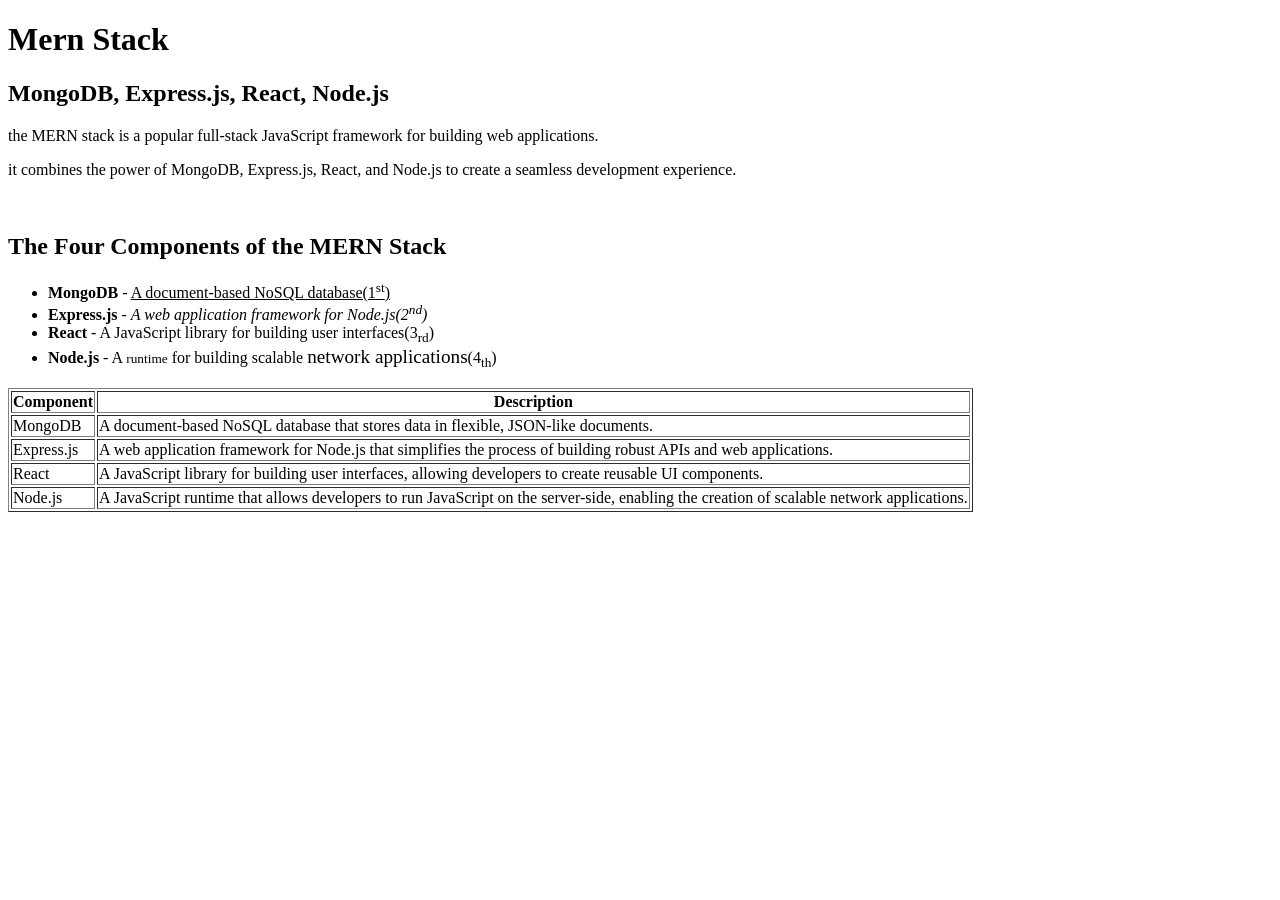
==== HTML/index.html @ 8335202b "HTML" ====
<!DOCTYPE html>
<html lang="en">
<head>
    <meta charset="UTF-8">
    <meta name="viewport" content="width=device-width, initial-scale=1.0">
    <title>Document</title>
</head>
<body>
    <h1>Mern Stack</h1>
    <h2>MongoDB, Express.js, React, Node.js</h2>
    <p>the MERN stack is a popular full-stack JavaScript framework for building web applications.</p>
    <p>it combines the power of MongoDB, Express.js, React, and Node.js to create a seamless development experience.</p>
    <br>
    <h2>The Four Components of the MERN Stack</h2>
    <ul>
        <li><b>MongoDB</b> - <u>A document-based NoSQL database(1<sup>st</sup>)</u></li>
        <li><b>Express.js</b> - <i>A web application framework for Node.js(2<sup>nd</sup>)</i></li>
        <li><b>React</b> - A JavaScript library for building user interfaces(3<sub>rd</sub>)</li>
        <li><b>Node.js</b> - A <small> runtime</small>  for building scalable <big>network applications</big>(4<sub>th</sub>)</li>
    </ul>
    <table border="1">
        <tr>
            <th>Component</th>
            <th>Description</th>
        </tr>
        <tr>
            <td>MongoDB</td>
            <td>A document-based NoSQL database that stores data in flexible, JSON-like documents.</td>
        </tr>
        <tr>
            <td>Express.js</td>
            <td>A web application framework for Node.js that simplifies the process of building robust APIs and web applications.</td>
        </tr>
        <tr>
            <td>React</td>
            <td>A JavaScript library for building user interfaces, allowing developers to create reusable UI components.</td>
        </tr>
        <tr>
            <td>Node.js</td>
            <td>A JavaScript runtime that allows developers to run JavaScript on the server-side, enabling the creation of scalable network applications.</td>
        </tr>
    </table>
</body>
</html>
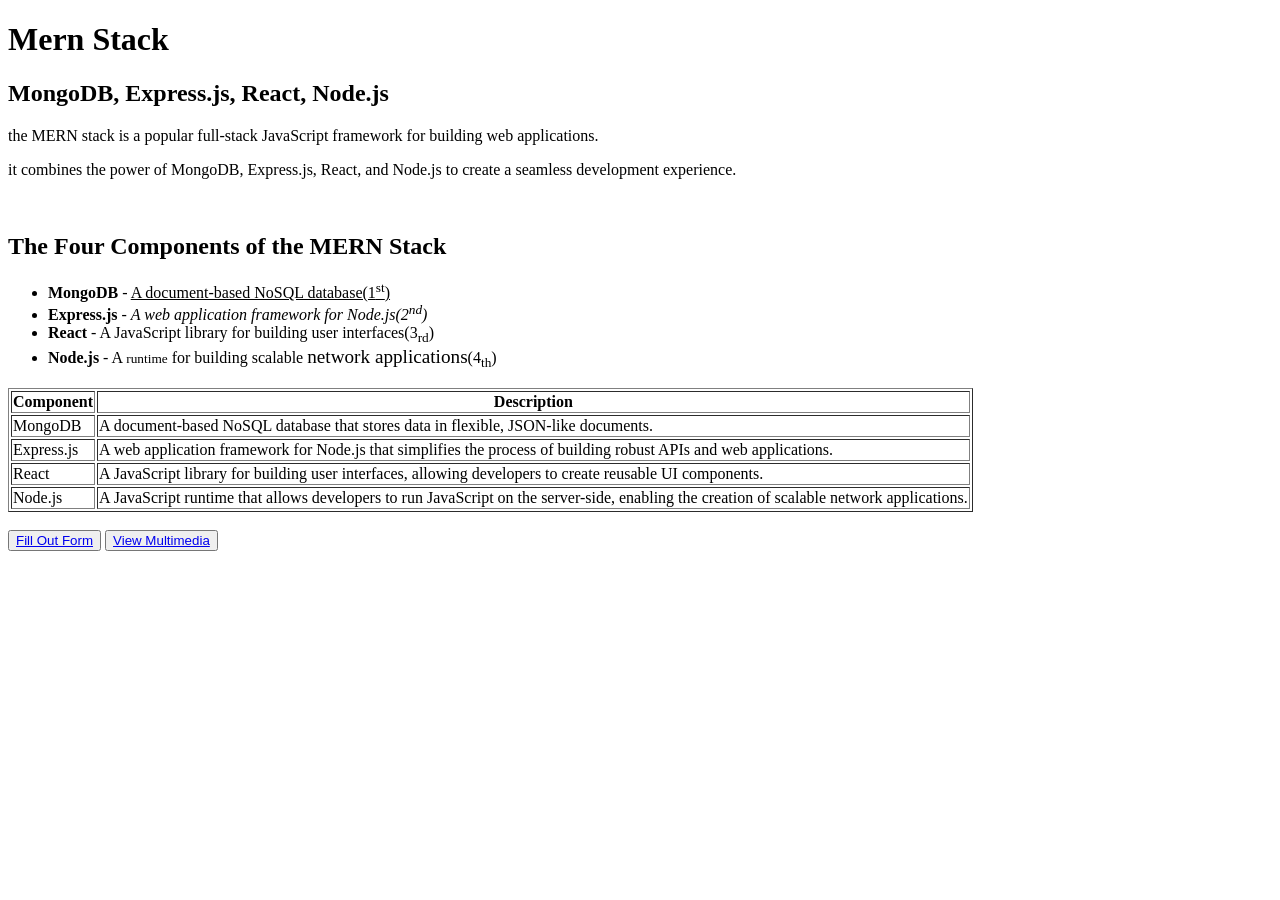
==== commit e2778e40: "files and forms" ====
--- a/HTML/index.html
+++ b/HTML/index.html
@@ -40,5 +40,8 @@
             <td>A JavaScript runtime that allows developers to run JavaScript on the server-side, enabling the creation of scalable network applications.</td>
         </tr>
     </table>
+    <br>
+    <button><a href="forms.html">Fill Out Form</a></button>
+    <button><a href="multimedia.html">View Multimedia </a></button>
 </body>
 </html>  
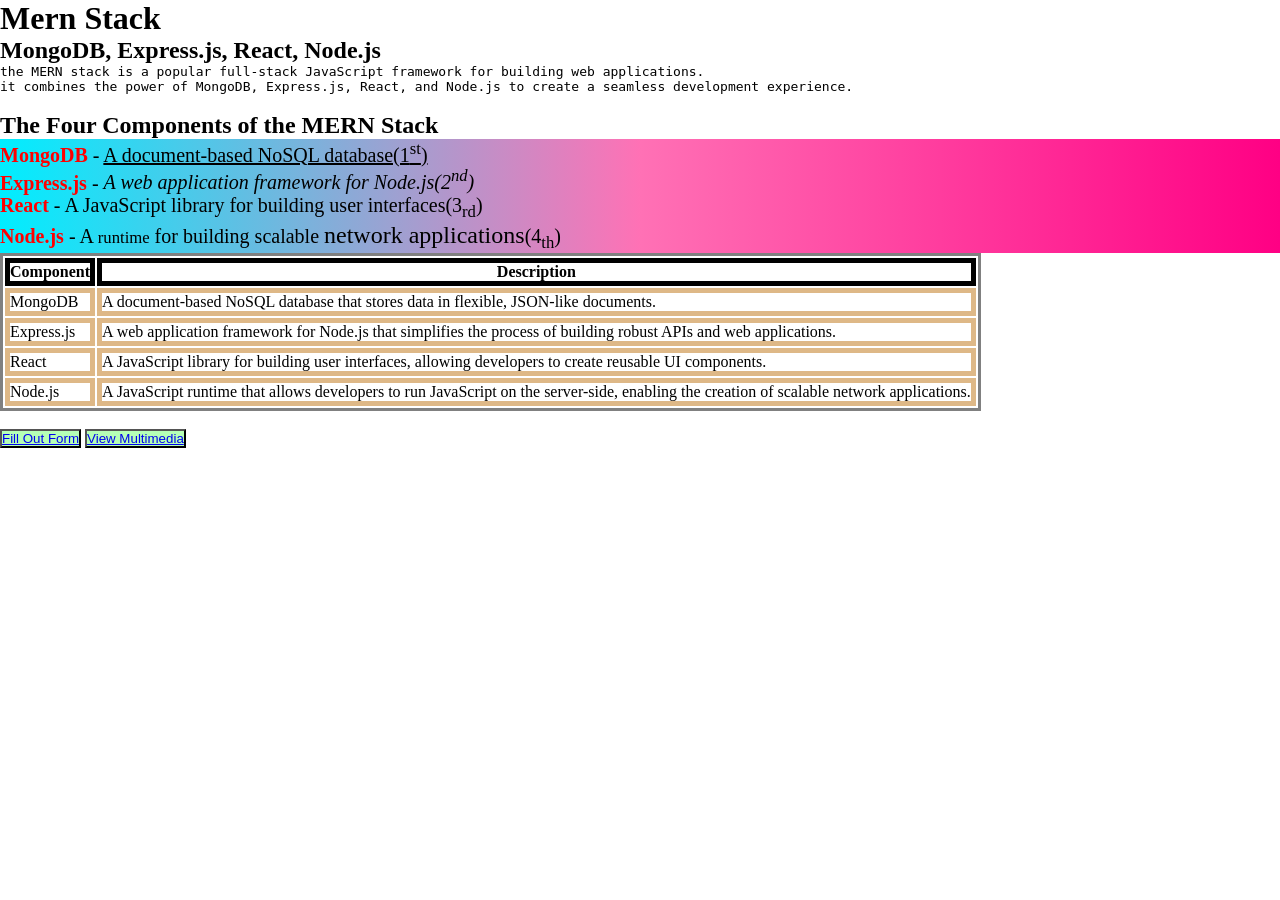
==== commit cd6794c5: "styles" ====
--- a/HTML/index.html
+++ b/HTML/index.html
@@ -3,6 +3,7 @@
 <head>
     <meta charset="UTF-8">
     <meta name="viewport" content="width=device-width, initial-scale=1.0">
+    <link rel="stylesheet" href="../CSS/styles.css">
     <title>Document</title>
 </head>
 <body>
@@ -18,7 +19,7 @@
         <li><b>React</b> - A JavaScript library for building user interfaces(3<sub>rd</sub>)</li>
         <li><b>Node.js</b> - A <small> runtime</small>  for building scalable <big>network applications</big>(4<sub>th</sub>)</li>
     </ul>
-    <table border="1">
+    <table>
         <tr>
             <th>Component</th>
             <th>Description</th>
--- a/CSS/styles.css
+++ b/CSS/styles.css
@@ -0,0 +1,42 @@
+*{
+    
+    margin:0;
+    padding:0;
+}
+p {
+    font-family:monospace;
+}
+table {
+    border-style:solid;
+}
+td{
+    border: 5px;
+    border-style:solid;
+    border-color:burlywood;
+}
+ th {
+    border: 5px;
+    border-style:solid;
+    font-weight: bold;
+}
+
+li{
+    font-size: 20px;
+    content: "• ";
+    text-align: justify;
+    width:fit-content;
+
+
+
+}
+ul{
+    background:linear-gradient(90deg, rgb(0, 238, 255),rgb(255, 113, 181), rgb(255, 0, 132));
+
+}
+li b{
+    color:red;
+}
+button {
+    background-color:rgb(182, 255, 182);
+    color:white;
+}
